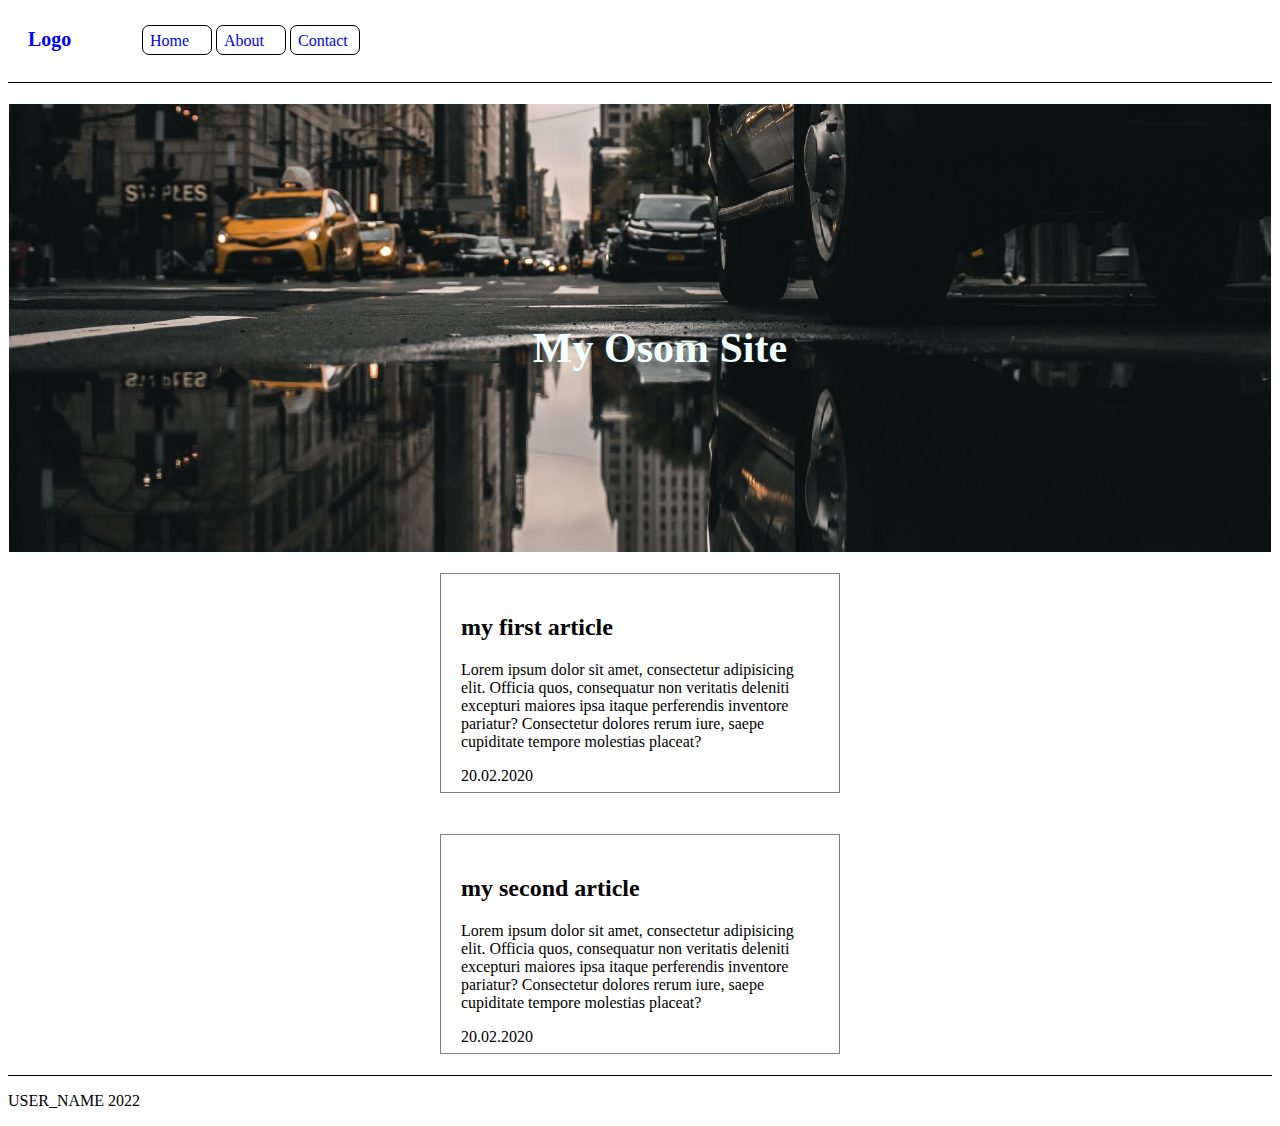
==== index.html @ 65adff27 "css-box-model-and-background" ====
<!DOCTYPE html>
<html lang="pl">
<head>
    <meta charset="UTF-8">
    <meta http-equiv="X-UA-Compatible" content="IE=edge">
    <meta name="viewport" content="width=device-width, initial-scale=1.0">
    <title>My Osom Site</title>
    <link
        rel="stylesheet" 
        href="./style.css" 
    />
</head>


<body>
    <header class="navigation__header">
        <div class="logo_position">Logo</div>

        <ul class="menu_list_header">
            <li class="menu_link"><a href="#">Home</a></li>
            <li class="menu_link"><a href="#">About</a></li>
            <li class="menu_link"><a href="#">Contact</a></li>
        </ul>
    </header>

    <nav class="top-slide">
        <h1 class="top-slide-topic">My Osom Site</h1>
    </nav>

    <main>
        <article class="article-box">
            <header>
                <h2>my first article</h2>
            </header>

            <main>
                <p>Lorem ipsum dolor sit amet, consectetur adipisicing elit. Officia quos, consequatur non veritatis deleniti excepturi maiores ipsa itaque perferendis inventore pariatur? Consectetur dolores rerum iure, saepe cupiditate tempore molestias placeat?</p>
            </main>

            <footer class="article-footer">
                <p>20.02.2020</p>
            </footer>

        </article>

        
        <div class="external-box-margin-collapsing">
            <article class="article-box">
                 <header>
                    <h2>my second article</h2>
                 </header>

                <main>
                    <p>Lorem ipsum dolor sit amet, consectetur adipisicing elit. Officia quos, consequatur non veritatis deleniti excepturi maiores ipsa itaque perferendis inventore pariatur? Consectetur dolores rerum iure, saepe cupiditate tempore molestias placeat?</p>
                </main>

                <footer class="article-footer">
                    <p>20.02.2020</p>
                </footer>
            </article>
        </div>

    </main>

    <footer class="footer-web">
        <p>USER_NAME 2022</p>
    </footer>
</body>


</html>
---- style.css ----
* {
    box-sizing: border-box;
    
}

.navigation__header {
    border-bottom: 1px solid black;
    height: 75px;
    background-color: white;
}

.logo_position {
    display: inline-block;
    color: blue;
    font-size: 20px;
    font-weight: bold;
    margin: 20px;
    
    height: 25px;
    width: 50px;
}

.menu_list_header {
    display: inline;
    
}

.menu_link {
    display: inline-block;

    width: 70px;
    height: 30px;
    position: static;
    border: 1px solid black;
    border-radius: 7px;
    padding: 7px;
    line-height: 15px;
    
}


.top-slide {
    width: 100%;
    height: 450px;
    border: 1px solid azure;
    background-image: url(./image/image-2.jpg);
    background-repeat: no-repeat;
    background-size: cover;
    background-position: center center;
    margin-top: 20px;
    margin-bottom: 20px;
    
    

}

.top-slide-topic {
    width: 100%;
    height: 450px;
    text-align: center;
    color: azure;
    font-size: 42px;
    padding: 200px;
    margin: 20px;

    

}

.external-box-margin-collapsing {
    border: 1px solid transparent;
}

.article-box {
    margin: 20px;
    border: 1px solid grey;
    margin-left: auto;
    margin-right: auto;
    padding: 20px;
    width: 400px;
    height: 220px;
    text-align: left;
    
   
}

.article-footer {

    text-align: left;
    
}

.footer-web {
    border-top: 1px solid black;
    border-bottom-left-radius: 7px;
    border-bottom-right-radius: 7px;
}

a {
    text-decoration: none;
}
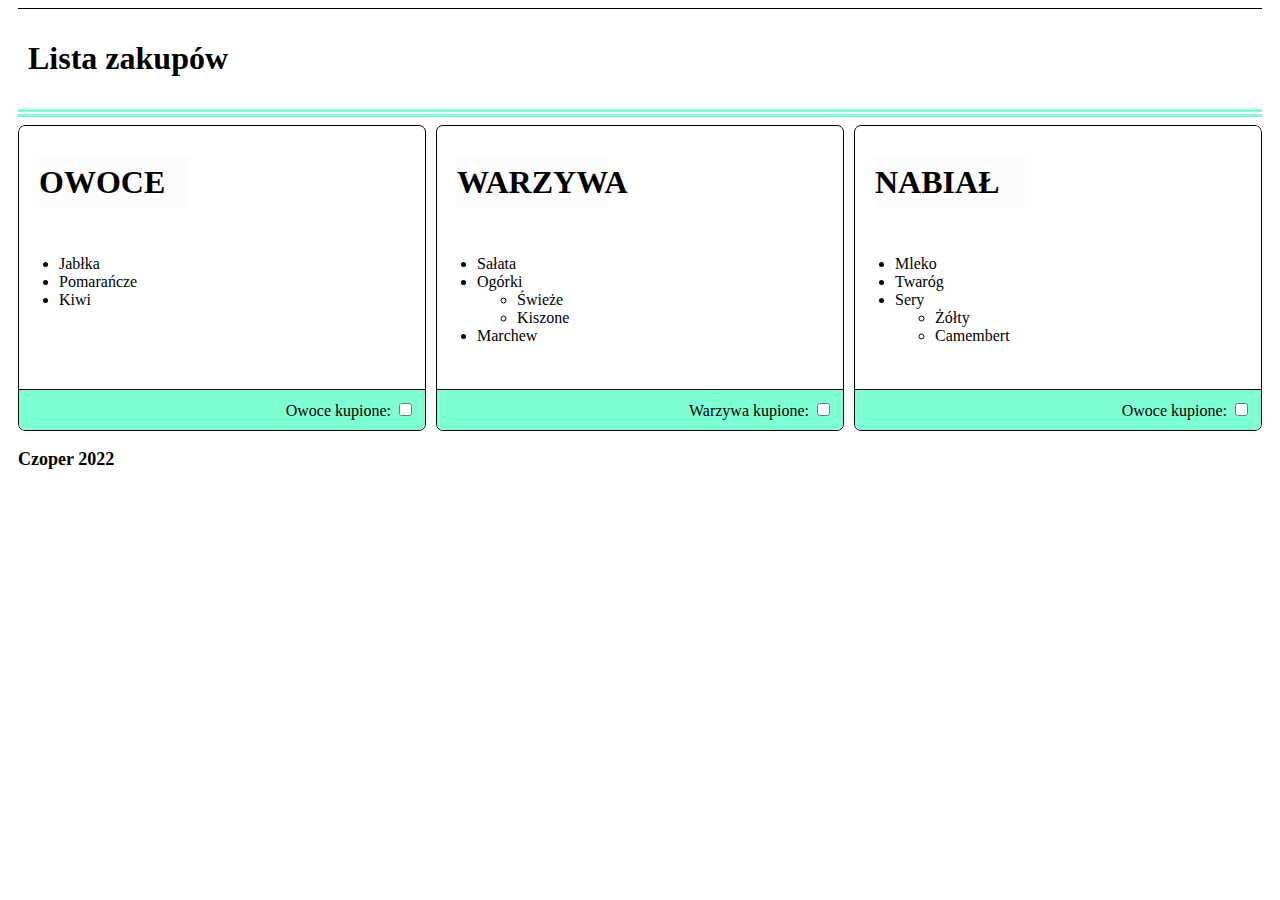
==== commit f3ce7b59: "css-flexbox-exercise-1-lista-zakupów" ====
--- a/index.html
+++ b/index.html
@@ -4,7 +4,7 @@
     <meta charset="UTF-8">
     <meta http-equiv="X-UA-Compatible" content="IE=edge">
     <meta name="viewport" content="width=device-width, initial-scale=1.0">
-    <title>My Osom Site</title>
+    <title>Lista zakupów</title>
     <link
         rel="stylesheet" 
         href="./style.css" 
@@ -13,58 +13,125 @@
 
 
 <body>
-    <header class="navigation__header">
-        <div class="logo_position">Logo</div>
+    
+        <header class="site-header">
+            
+                <h1>Lista zakupów</h1>
+            
+        </header>
+    
+        
+        <main>
+            <div class="shopping-card">
+                
+                <article class="shopping-card-item">
 
-        <ul class="menu_list_header">
-            <li class="menu_link"><a href="#">Home</a></li>
-            <li class="menu_link"><a href="#">About</a></li>
-            <li class="menu_link"><a href="#">Contact</a></li>
-        </ul>
-    </header>
+                    <header class="shopping-card__header1">
+                        <div class="transparent-box">
+                            <h1 class="shopping__primary-header">
+                                Owoce
+                            </h1>
+                        </div>
+                        
+        
+                        
+                    </header>
+        
+                    <main class="shopping__body">
+                        <ul>
+                            <li>Jabłka</li>
+                            <li>Pomarańcze</li>
+                            <li>Kiwi</li>
+                        </ul>
+                    </main>
+        
+                    <footer class="shopping__footer">
+                        <div class="footer-checkbox">
+                            <label for="checkbox">Owoce kupione:</label>
+                            <input type="checkbox" id="checkbox" name="checkbox">
+                        </div>    
+                    </footer>
+                    
+                
+                </article>
 
-    <nav class="top-slide">
-        <h1 class="top-slide-topic">My Osom Site</h1>
-    </nav>
+                <article class="shopping-card-item">
 
-    <main>
-        <article class="article-box">
-            <header>
-                <h2>my first article</h2>
-            </header>
+                    <header class="shopping-card__header2">
+                        <div class="transparent-box">
+                            <h1 class="shopping__primary-header">
+                                Warzywa
+                            </h1>
+                        </div>
+                        
+        
+                        
+                    </header>
+        
+                    <main class="shopping__body">
+                        <ul>
+                            <li>Sałata</li>
+                            <li>Ogórki</li>
+                                <ul>
+                                    <li>Świeże</li>
+                                    <li>Kiszone</li>
+                                </ul>
+                            <li>Marchew</li>
+                        </ul>
+                    </main>
+        
+                    <footer class="shopping__footer">
+                        <div class="footer-checkbox">
+                            <label for="checkbox">Warzywa kupione:</label>
+                            <input type="checkbox" id="checkbox" name="checkbox">
+                        </div>    
+                    </footer>
+                    
+                
+                </article>
 
-            <main>
-                <p>Lorem ipsum dolor sit amet, consectetur adipisicing elit. Officia quos, consequatur non veritatis deleniti excepturi maiores ipsa itaque perferendis inventore pariatur? Consectetur dolores rerum iure, saepe cupiditate tempore molestias placeat?</p>
-            </main>
+                <article class="shopping-card-item">
 
-            <footer class="article-footer">
-                <p>20.02.2020</p>
-            </footer>
-
-        </article>
-
+                    <header class="shopping-card__header3">
+                        <div class="transparent-box">
+                            <h1 class="shopping__primary-header">
+                                Nabiał
+                            </h1>
+                        </div>
+                        
         
-        <div class="external-box-margin-collapsing">
-            <article class="article-box">
-                 <header>
-                    <h2>my second article</h2>
-                 </header>
-
-                <main>
-                    <p>Lorem ipsum dolor sit amet, consectetur adipisicing elit. Officia quos, consequatur non veritatis deleniti excepturi maiores ipsa itaque perferendis inventore pariatur? Consectetur dolores rerum iure, saepe cupiditate tempore molestias placeat?</p>
-                </main>
-
-                <footer class="article-footer">
-                    <p>20.02.2020</p>
-                </footer>
-            </article>
-        </div>
-
-    </main>
-
-    <footer class="footer-web">
-        <p>USER_NAME 2022</p>
-    </footer>
+                        
+                    </header>
+        
+                    <main class="shopping__body">
+                        <ul>
+                            <li>Mleko</li>
+                            <li>Twaróg</li>
+                            <li>Sery</li>
+                                <ul>
+                                    <li>Żółty</li>
+                                    <li>Camembert</li>
+                                </ul>
+                        </ul>
+                    </main>
+        
+                    <footer class="shopping__footer">
+                        <div class="footer-checkbox">
+                            <label for="checkbox">Owoce kupione:</label>
+                            <input type="checkbox" id="checkbox" name="checkbox">
+                        </div>    
+                    </footer>
+                    
+                
+                </article>
+            </div>
+    
+        </main>
+    
+        <footer class="site-footer">
+            <p>Czoper 2022</p>
+        </footer>
+      
 </body>
 
 
--- a/style.css
+++ b/style.css
@@ -1,101 +1,94 @@
-* {
+.site-header {
+    padding: 10px;
+    border-top: 1px solid black;
+    border-bottom: 8px double aquamarine;
+    margin-bottom: 8px;
+    margin-left: 10px;
+    margin-right: 10px;
+}
+.shopping-card {
     box-sizing: border-box;
+    
+    border-radius: 7px;
+    overflow: hidden;
+    display: flex;
+    flex-direction: row;
+    flex-basis: 100%;
+    gap: 10px;
+    margin-left: 10px;
+    margin-right: 10px;
+    
     
 }
 
-.navigation__header {
-    border-bottom: 1px solid black;
-    height: 75px;
-    background-color: white;
+.shopping-card-item {
+    display: flex;
+    flex-direction: column;
+    flex-basis: 100%;
+    border: 1px solid black;
+    border-radius: 7px;
 }
 
-.logo_position {
-    display: inline-block;
-    color: blue;
-    font-size: 20px;
-    font-weight: bold;
-    margin: 20px;
+.shopping-card__header1 {
+    background-image: url(./image/image-3.jpg);
+    background-repeat: no-repeat;
+    background-size: cover;
+    padding: 10px;
     
-    height: 25px;
-    width: 50px;
-}
-
-.menu_list_header {
-    display: inline;
+    
     
 }
 
-.menu_link {
-    display: inline-block;
-
-    width: 70px;
-    height: 30px;
-    position: static;
-    border: 1px solid black;
-    border-radius: 7px;
-    padding: 7px;
-    line-height: 15px;
-    
+.shopping-card__header2 {
+    background-image: url(./image/image-4.jpg);
+    background-repeat: no-repeat;
+    background-size: cover;
+    padding: 10px;
 }
 
-
-.top-slide {
-    width: 100%;
-    height: 450px;
-    border: 1px solid azure;
-    background-image: url(./image/image-2.jpg);
+.shopping-card__header3 {
+    background-image: url(./image/image-5.jpg);
     background-repeat: no-repeat;
     background-size: cover;
-    background-position: center center;
-    margin-top: 20px;
-    margin-bottom: 20px;
-    
-    
-
+    padding: 10px;
 }
 
-.top-slide-topic {
-    width: 100%;
-    height: 450px;
-    text-align: center;
-    color: azure;
-    font-size: 42px;
-    padding: 200px;
-    margin: 20px;
-
-    
-
+.shopping__primary-header {
+    background-color: rgba(245, 245, 245, 0.3);
+    width: 150px;
+    height: 50px;
+    display: flex;
+    align-items: center;
+    margin-left: 10px;
 }
 
-.external-box-margin-collapsing {
-    border: 1px solid transparent;
+.transparent-box {
+    opacity: 0,6;
 }
 
-.article-box {
-    margin: 20px;
-    border: 1px solid grey;
-    margin-left: auto;
-    margin-right: auto;
-    padding: 20px;
-    width: 400px;
-    height: 220px;
-    text-align: left;
-    
-   
+.shopping__primary-header {
+    text-transform: uppercase;
 }
 
-.article-footer {
-
-    text-align: left;
-    
+.shopping__body {
+    height: 150px;
 }
 
-.footer-web {
+.shopping__footer {
+    background-color: aquamarine;
     border-top: 1px solid black;
     border-bottom-left-radius: 7px;
     border-bottom-right-radius: 7px;
 }
 
-a {
-    text-decoration: none;
+.footer-checkbox {
+    text-align: right;
+    padding: 10px;
 }
+
+.site-footer {
+    font-size: 18px;
+    font-weight: bold;
+    margin-left: 10px;
+    margin-right: 10px;
+}